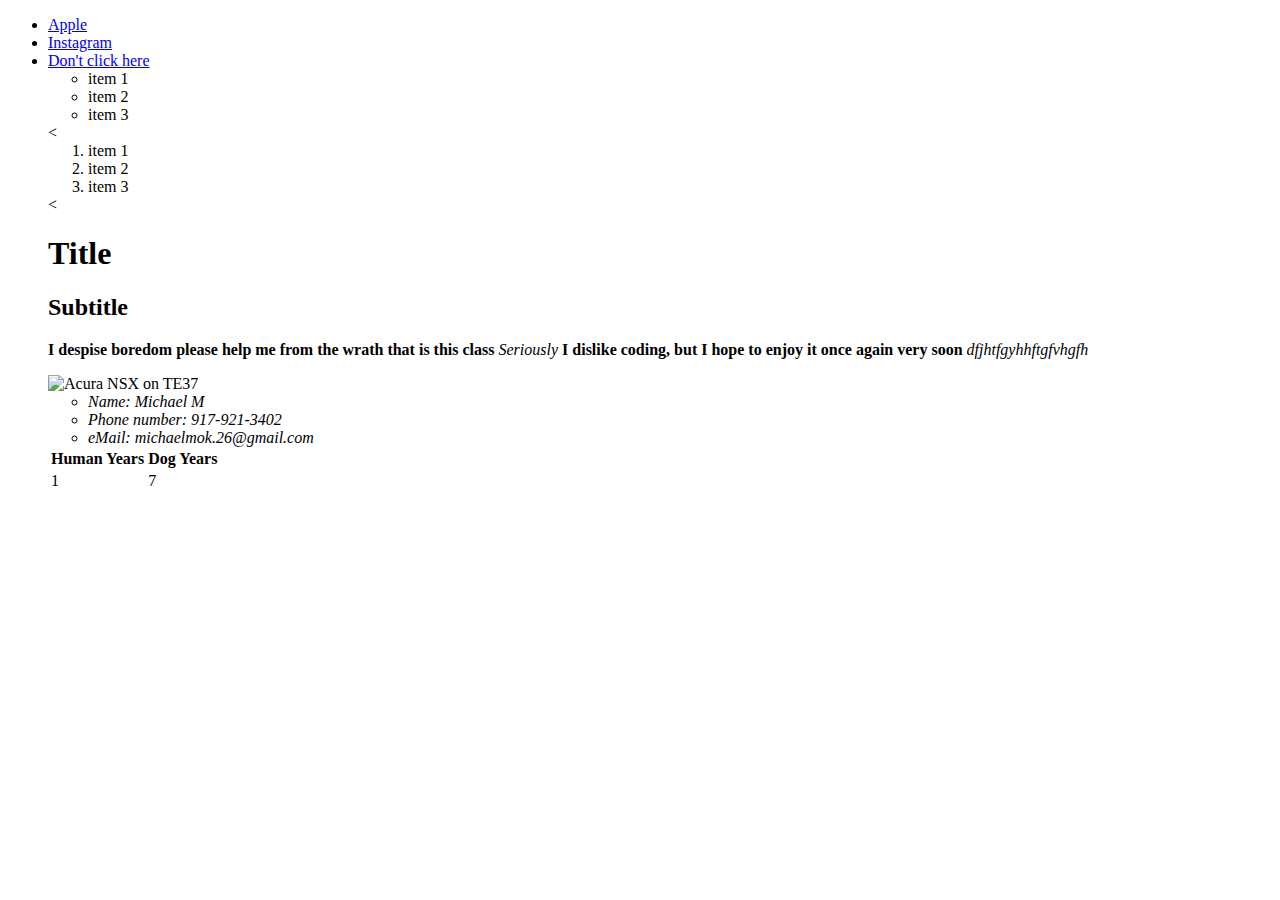
==== Class/index.html @ dafa0690 "this is your resume chief" ====
<!DOCTYPE html>
<!--This is a HTML 5-->
<html lang="en" dir="ltr">
  <!-- This is the head of my website -->
  <head>
    <meta charset="utf-8">
    <title>Basic HTML</title>
    <!-- This is the meta data -->
    <meta name="author" content="Michael Mok">
    <meta name="description" content="Basic HTML example">
    <meta name="keywords" content="HTML, JS, CSS, Basic example">
  </head>
  <!-- This is the body of my website -->
  <body>
    <!--  This is my header  -->
    <header>
      <nav>
        <ul>
          <li> <a href="https://www.apple.com">Apple</a> </li>
          <li> <a href="https://www.instagram.com/m_ikeymok/">Instagram</a> </li>
          <li> <a href="https://www.redbubble.com/shop/gottem+stickers">Don't click here</a> </li>
    <section>
<aside>
  <ul>
    <li>item 1</li>
    <li>item 2</li>
    <li>item 3</li>
  </ul>
  <<ol>
    <li>item 1</li>
    <li>item 2</li>
    <li>item 3</li>
  </ol>

<article>

<!--  we use articles magazines articles and posts  -->

<<h1>Title</h1>
<h2>Subtitle</h2>

      <p>
        <!-- this is best for practices  -->
        <strong>I despise boredom please help me from the wrath that is this class
</strong>
        <em>Seriously</em>
        <b>I dislike coding, but I hope to enjoy it once again very soon</b>
        <i>dfjhtfgyhhftgfvhgfh</i>
      </p>

  <img src="img/DSC_1006.jpg" alt="Acura NSX on TE37" width="350px">

</article>


<section>
<address>
  <ul>
    <li>Name: Michael M</li>
    <li>Phone number: 917-921-3402</li>
    <li>eMail: michaelmok.26@gmail.com</li>
  </ul>
</address>
</section>

<table>
  <tr>
    <th>Human Years</th>
    <th>Dog Years</th>
</tr>
<tr>
  <td>1</td>
  <td>7</td>
</tr>
</table>


</address>



    <section>
  </body>
</html>
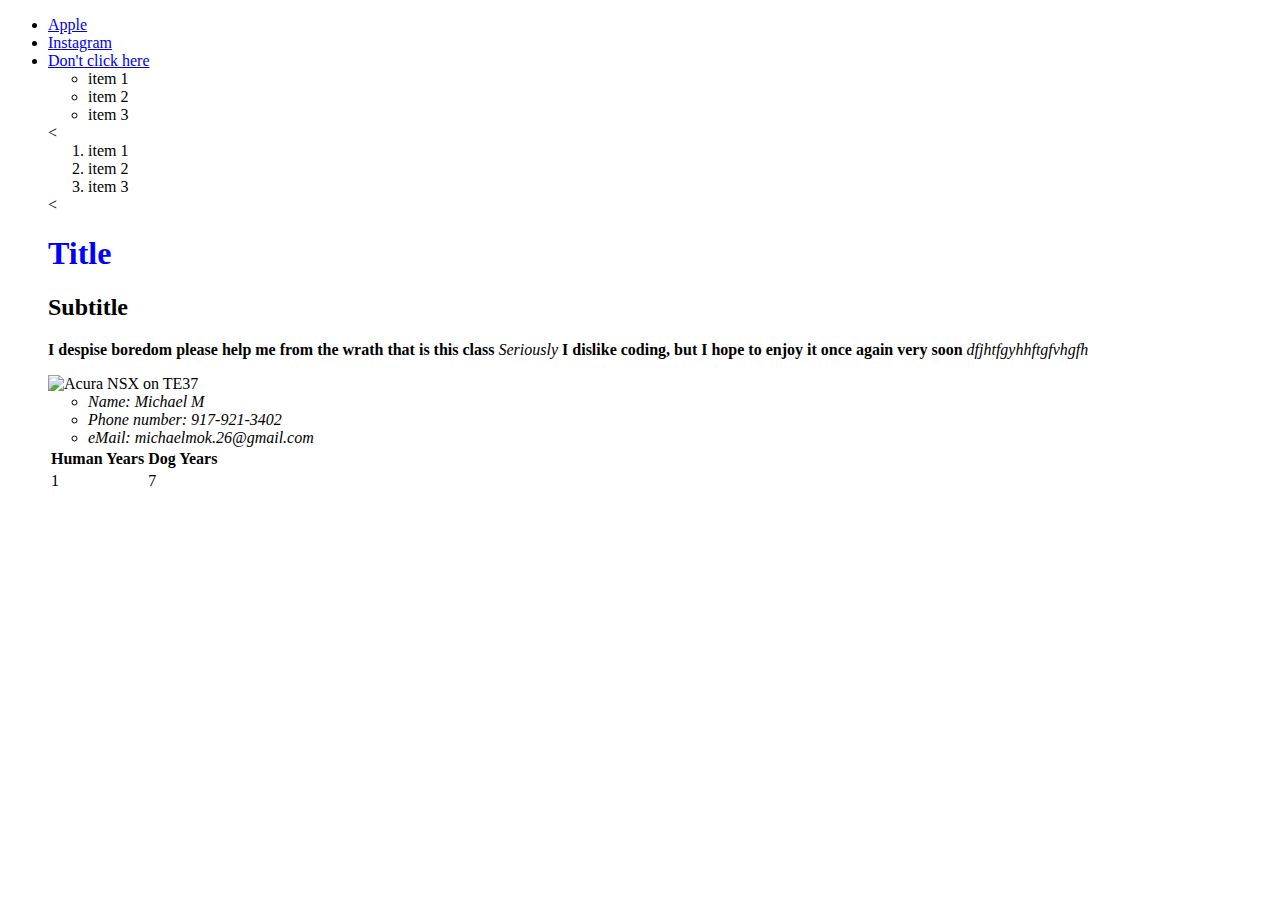
==== commit 7ca9515a: "c" ====
--- a/Class/index.html
+++ b/Class/index.html
@@ -9,6 +9,8 @@
     <meta name="author" content="Michael Mok">
     <meta name="description" content="Basic HTML example">
     <meta name="keywords" content="HTML, JS, CSS, Basic example">
+    <link rel="stylesheet" href="CSS/style.css">
+    <link href="https://fonts.googleapis.com/css?family=Bebas+Neue&display=swap" rel="stylesheet">
   </head>
   <!-- This is the body of my website -->
   <body>
@@ -19,8 +21,11 @@
           <li> <a href="https://www.apple.com">Apple</a> </li>
           <li> <a href="https://www.instagram.com/m_ikeymok/">Instagram</a> </li>
           <li> <a href="https://www.redbubble.com/shop/gottem+stickers">Don't click here</a> </li>
-    <section>
+</div class="container">
+<section>
 <aside>
+<article class="article">
+  <!-- to create sidebars -->
   <ul>
     <li>item 1</li>
     <li>item 2</li>
--- a/Class/CSS/style.css
+++ b/Class/CSS/style.css
@@ -0,0 +1,30 @@
+h1 {
+  color: red:
+  font-family: 'Bebas Neue';
+}
+
+
+/* this is a class*/
+.container
+{
+  margin: 50%
+  background-color: #740deb;
+  width: 600px;
+  margin; auto;
+}
+
+.article h1 {
+  color: blue;
+
+}
+
+.container h1 {
+font-size: 24pt;
+
+}
+
+/* this is an id */
+#dog {
+  background-color: pink;
+  width: 400px;
+}
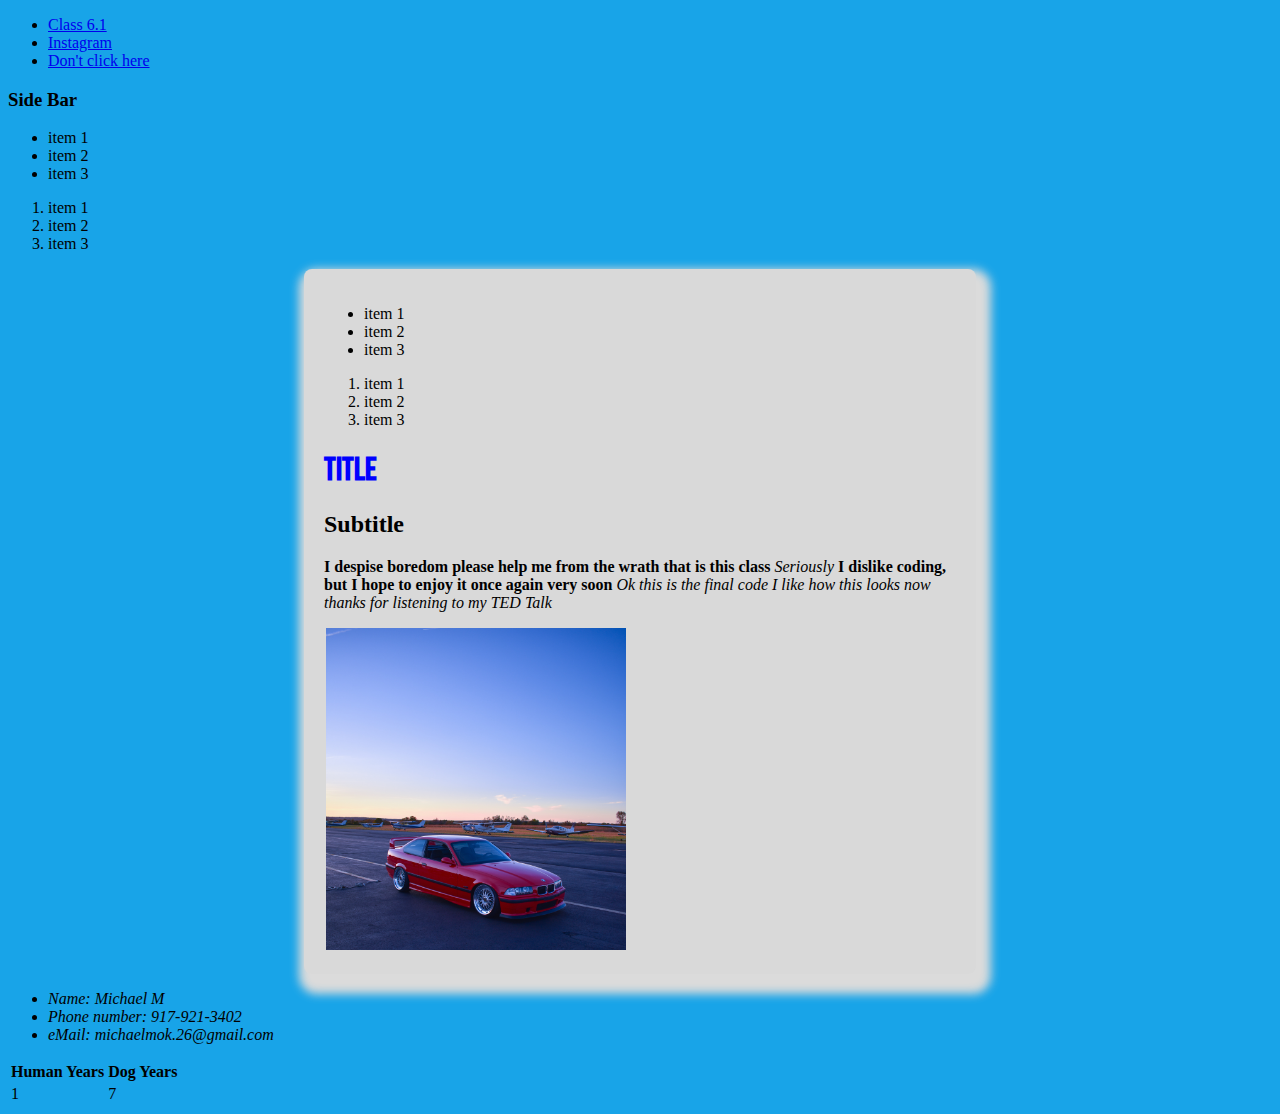
==== commit 0b97a554: "this is complete" ====
--- a/Class/index.html
+++ b/Class/index.html
@@ -11,51 +11,77 @@
     <meta name="keywords" content="HTML, JS, CSS, Basic example">
     <link rel="stylesheet" href="CSS/style.css">
     <link href="https://fonts.googleapis.com/css?family=Bebas+Neue&display=swap" rel="stylesheet">
+    <link rel="stylesheet" media="only screen and (max-width: 480px)" href="css/mobile.css">
+    <meta name="viewport" content="initial-scale=1">
   </head>
   <!-- This is the body of my website -->
   <body>
     <!--  This is my header  -->
     <header>
-      <nav>
-        <ul>
-          <li> <a href="https://www.apple.com">Apple</a> </li>
+      <nav class="navigation">
+        <ul class="horizontalLine">
+          <li> <a href="Class6-1/transitions.html">Class 6.1</a> </li>
           <li> <a href="https://www.instagram.com/m_ikeymok/">Instagram</a> </li>
           <li> <a href="https://www.redbubble.com/shop/gottem+stickers">Don't click here</a> </li>
-</div class="container">
-<section>
-<aside>
-<article class="article">
-  <!-- to create sidebars -->
+      <nav>
+    </header>
+<aside class="sidebar">
+  <h3>Side Bar</h3>
   <ul>
     <li>item 1</li>
     <li>item 2</li>
     <li>item 3</li>
   </ul>
-  <<ol>
+  <ol>
     <li>item 1</li>
     <li>item 2</li>
     <li>item 3</li>
   </ol>
+</aside>
 
-<article>
 
-<!--  we use articles magazines articles and posts  -->
 
-<<h1>Title</h1>
-<h2>Subtitle</h2>
+    <div class="container">
 
-      <p>
-        <!-- this is best for practices  -->
-        <strong>I despise boredom please help me from the wrath that is this class
-</strong>
-        <em>Seriously</em>
-        <b>I dislike coding, but I hope to enjoy it once again very soon</b>
-        <i>dfjhtfgyhhftgfvhgfh</i>
-      </p>
+      <article class="article">
+        <!-- to create sidebars -->
+        <ul>
+          <li>item 1</li>
+          <li>item 2</li>
+          <li>item 3</li>
+        </ul>
+        <ol>
+          <li>item 1</li>
+          <li>item 2</li>
+          <li>item 3</li>
+        </ol>
+      </nav>
 
-  <img src="img/DSC_1006.jpg" alt="Acura NSX on TE37" width="350px">
 
-</article>
+
+      <!--  we use articles magazines articles and posts  -->
+
+      <h1>Title</h1>
+      <h2>Subtitle</h2>
+
+            <p>
+              <!-- this is best for practices  -->
+              <strong>I despise boredom please help me from the wrath that is this class
+      </strong>
+              <em>Seriously</em>
+              <b>I dislike coding, but I hope to enjoy it once again very soon</b>
+              <i>Ok this is the final code I like how this looks now thanks for listening to my TED Talk</i>
+            </p>
+          <div class="E36">
+              <img  src="../Class/img/e36.jpg" alt="E36" width="300">
+          </div>
+
+
+      </article>
+
+    </div>
+
+
 
 
 <section>
@@ -68,22 +94,22 @@
 </address>
 </section>
 
-<table>
-  <tr>
-    <th>Human Years</th>
-    <th>Dog Years</th>
-</tr>
-<tr>
-  <td>1</td>
-  <td>7</td>
-</tr>
-</table>
-
-
-</address>
 
 
 
-    <section>
+  <table>
+    <tr>
+      <th>Human Years</th>
+      <th>Dog Years</th>
+  </tr>
+  <tr>
+    <td>1</td>
+    <td>7</td>
+  </tr>
+  </table>
+
+
+
+
   </body>
 </html>
--- a/Class/CSS/style.css
+++ b/Class/CSS/style.css
@@ -1,5 +1,9 @@
+
+body {
+  background-color: rgb(24, 164, 232);
+}
 h1 {
-  color: red:
+  color: red;
   font-family: 'Bebas Neue';
 }
 
@@ -7,11 +11,19 @@
 /* this is a class*/
 .container
 {
-  margin: 50%
-  background-color: #740deb;
-  width: 600px;
-  margin; auto;
+  margin: auto;
+  padding: 20px;
+  background-color: rgb(217, 217, 217);
+  width: 50%;
+  box-shadow:5px 10px 10px 10px rgb(219, 219, 219);
+  border-radius: 8px;
 }
+.E36 {
+margin-left: 2px;
+}
+
+
+
 
 .article h1 {
   color: blue;
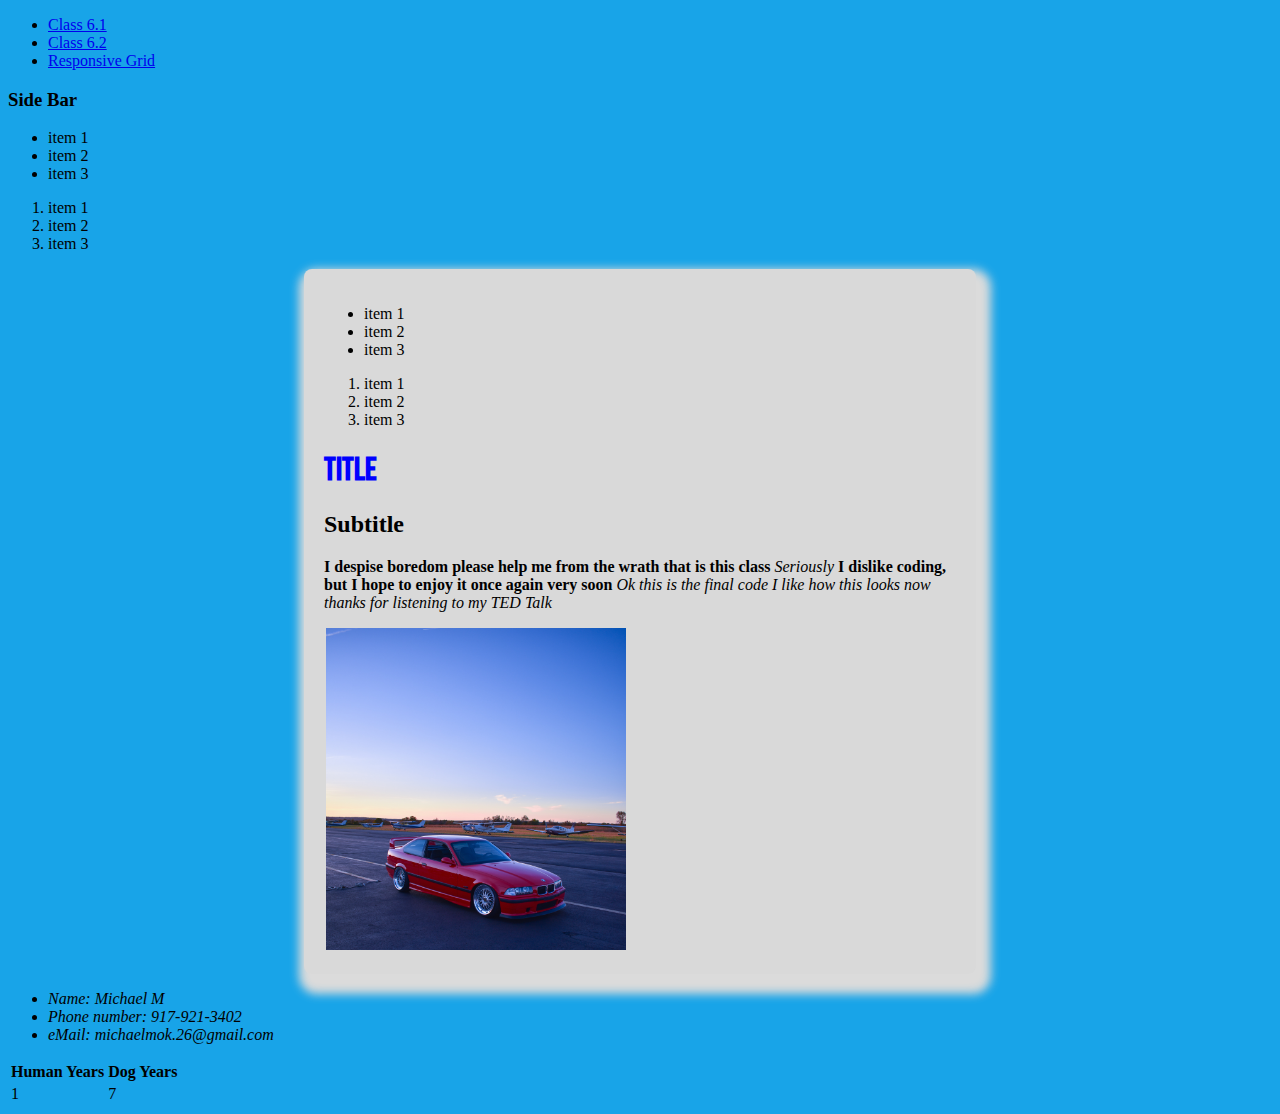
==== commit bb1c78d2: "commit" ====
--- a/Class/index.html
+++ b/Class/index.html
@@ -21,8 +21,8 @@
       <nav class="navigation">
         <ul class="horizontalLine">
           <li> <a href="Class6-1/transitions.html">Class 6.1</a> </li>
-          <li> <a href="https://www.instagram.com/m_ikeymok/">Instagram</a> </li>
-          <li> <a href="https://www.redbubble.com/shop/gottem+stickers">Don't click here</a> </li>
+          <li> <a href="Class6-2/grid.html">Class 6.2</a> </li>
+          <li> <a href="Class7-1/responsiveGrid.html">Responsive Grid</a> </li>
       <nav>
     </header>
 <aside class="sidebar">
